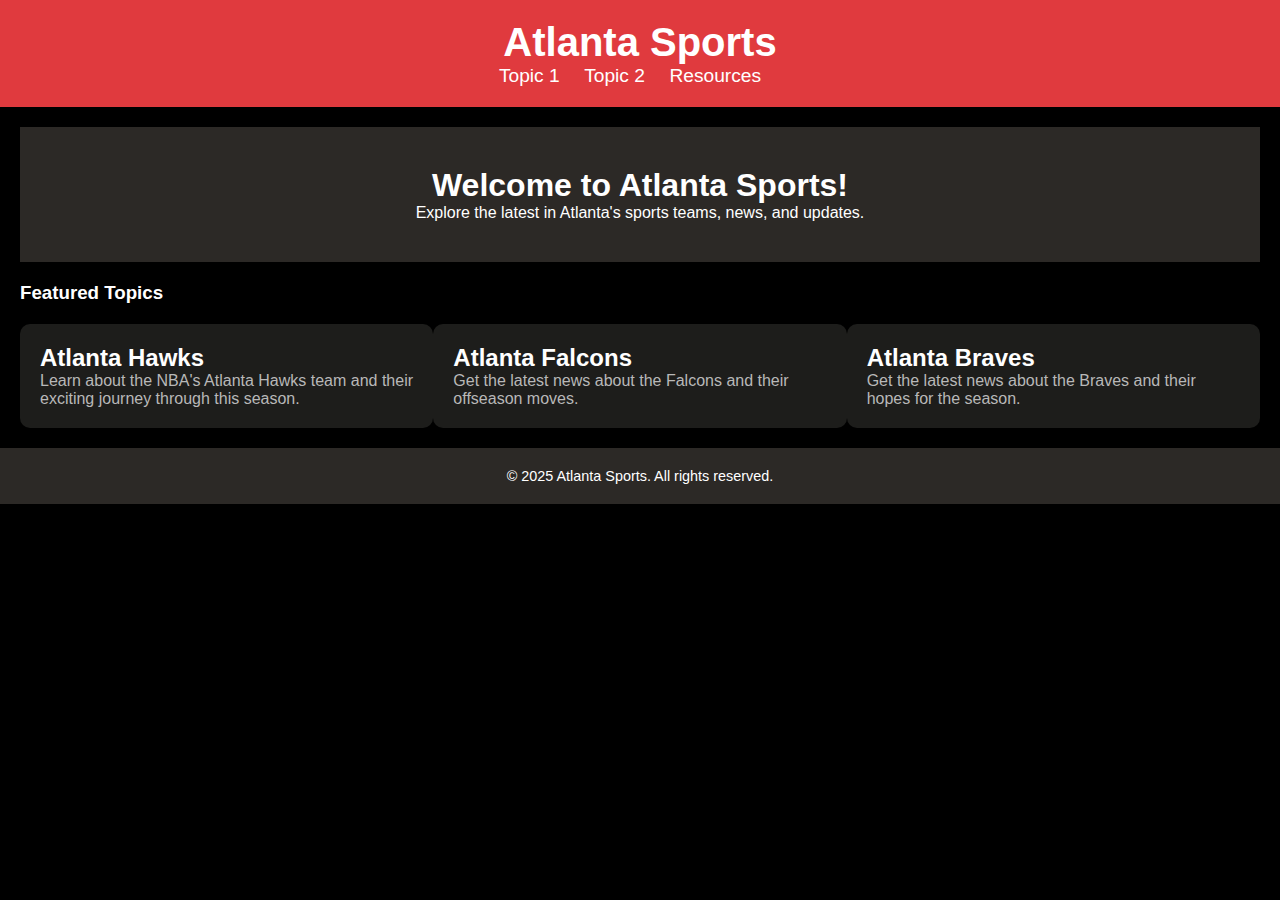
==== index.html @ a55d8995 "Added CSS" ====
<!DOCTYPE html>
<html lang="en">
<head>
    <meta charset="UTF-8">
    <meta name="viewport" content="width=device-width, initial-scale=1.0">
    <title>Atlanta Sports</title>
    <link rel="stylesheet" href="styles/styles.css">
</head>
<body>
    <header>
        <div class="logo">
            <h1>Atlanta Sports</h1>
        </div>
        <nav>
            <ul>
                <li><a href="topic1.html">Topic 1</a></li>
                <li><a href="topic2.html">Topic 2</a></li>
                <li><a href="resources.html">Resources</a></li>
            </ul>
        </nav>
    </header>

    <main>
        <section class="hero">
            <h2>Welcome to Atlanta Sports!</h2>
            <p>Explore the latest in Atlanta's sports teams, news, and updates.</p>
        </section>

        <section class="content">
            <h3>Featured Topics</h3>
            <div class="cards">
                <div class="card">
                    <h4>Atlanta Hawks</h4>
                    <p>Learn about the NBA's Atlanta Hawks team and their exciting journey through this season.</p>
                </div>
                <div class="card">
                    <h4>Atlanta Falcons</h4>
                    <p>Get the latest news about the Falcons and their offseason moves.</p>
                </div>    
                <div class="card">
                    <h4>Atlanta Braves</h4>
                    <p>Get the latest news about the Braves and their hopes for the season.</p>  
                </div>
            </div>
        </section>
    </main>

    <footer>
        <p>&copy; 2025 Atlanta Sports. All rights reserved.</p>
    </footer>
</body>
</html>
---- styles/styles.css ----
/* General reset and base styles */
* {
    margin: 0;
    padding: 0;
    box-sizing: border-box;
}

body {
    font-family: Arial, sans-serif;
    background-color: #000;
    color: white;
}

header {
    background-color: #E03A3E; /* Atlanta Hawks red */
    padding: 20px;
    text-align: center;
}

header h1 {
    font-size: 2.5rem;
}

nav ul {
    list-style-type: none;
    padding: 0;
}

nav ul li {
    display: inline;
    margin-right: 20px;
}

nav ul li a {
    color: white;
    text-decoration: none;
    font-size: 1.2rem;
}

nav ul li a:hover {
    text-decoration: underline;
}

.hero {
    background-color: #2C2926; /* Dark background */
    padding: 40px;
    text-align: center;
}

.hero h2 {
    font-size: 2rem;
}

main {
    padding: 20px;
}

.content {
    margin-top: 20px;
}

.cards {
    display: flex;
    justify-content: space-between;
    margin-top: 20px;
}

.card {
    background-color: #1D1D1B; /* Dark card background */
    padding: 20px;
    border-radius: 10px;
    width: 45%;
}

.card h4 {
    font-size: 1.5rem;
}

.card p {
    font-size: 1rem;
    color: #B8B8B8; /* Lighter text color */
}

footer {
    background-color: #2C2926;
    text-align: center;
    padding: 20px;
    font-size: 0.9rem;
}
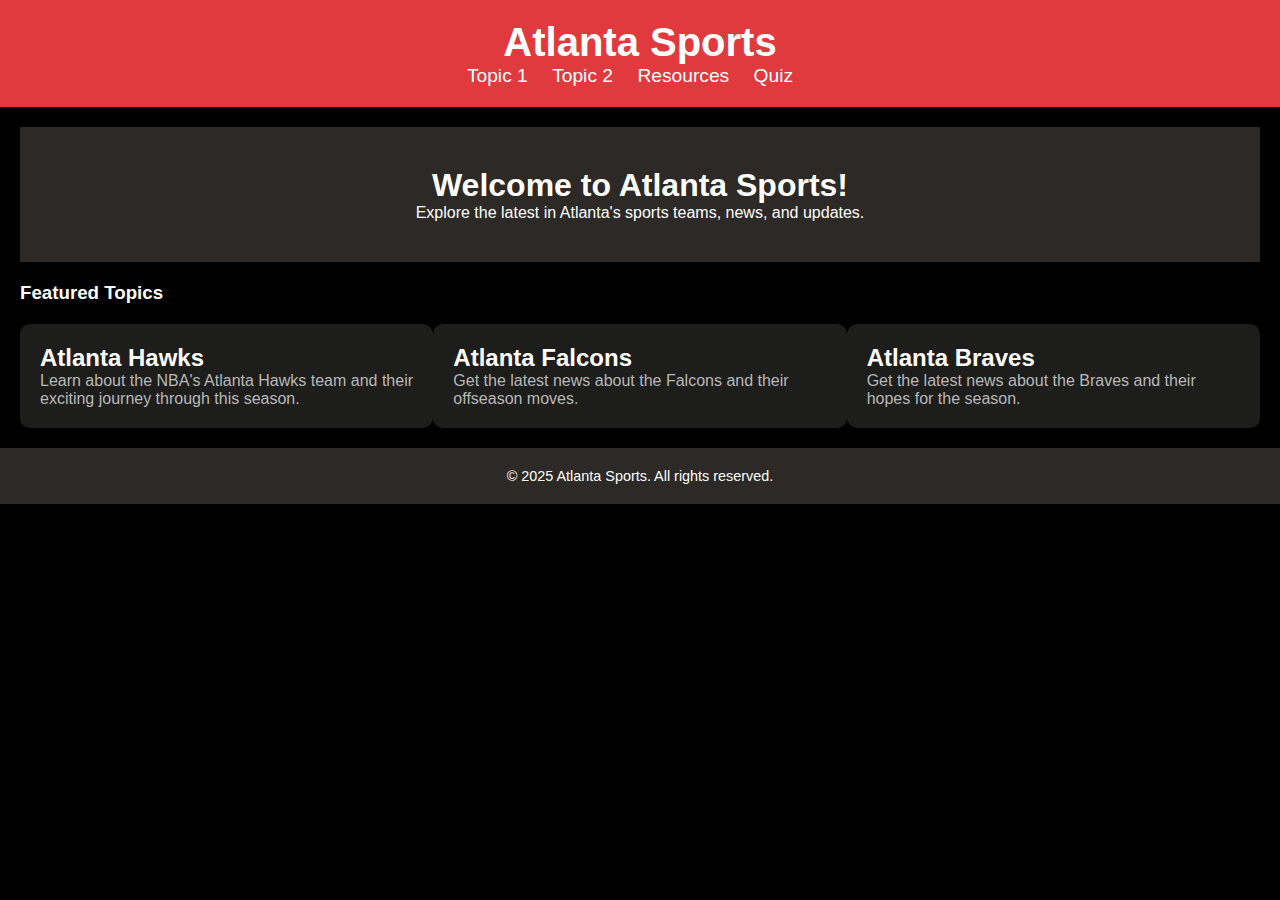
==== commit 3553f2ef: "Adding Quiz to other pages" ====
--- a/index.html
+++ b/index.html
@@ -16,6 +16,7 @@
                 <li><a href="topic1.html">Topic 1</a></li>
                 <li><a href="topic2.html">Topic 2</a></li>
                 <li><a href="resources.html">Resources</a></li>
+                <li><a href="quiz.html">Quiz</a></li>
             </ul>
         </nav>
     </header>
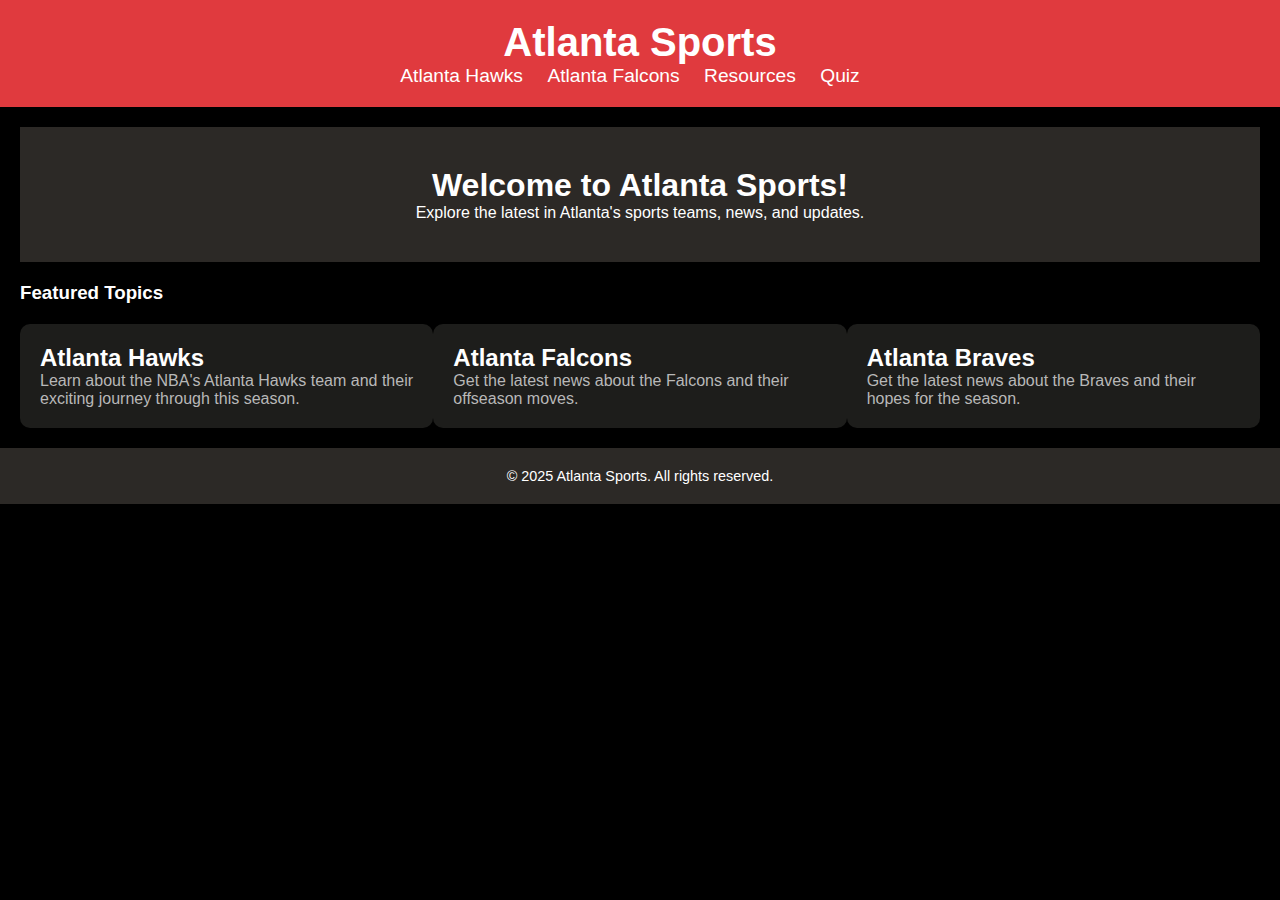
==== commit 84791f0d: "Upgrading website" ====
--- a/index.html
+++ b/index.html
@@ -13,8 +13,8 @@
         </div>
         <nav>
             <ul>
-                <li><a href="topic1.html">Topic 1</a></li>
-                <li><a href="topic2.html">Topic 2</a></li>
+                <li><a href="atlhawks.html">Atlanta Hawks</a></li>
+                <li><a href="atlfalcons">Atlanta Falcons</a></li>
                 <li><a href="resources.html">Resources</a></li>
                 <li><a href="quiz.html">Quiz</a></li>
             </ul>
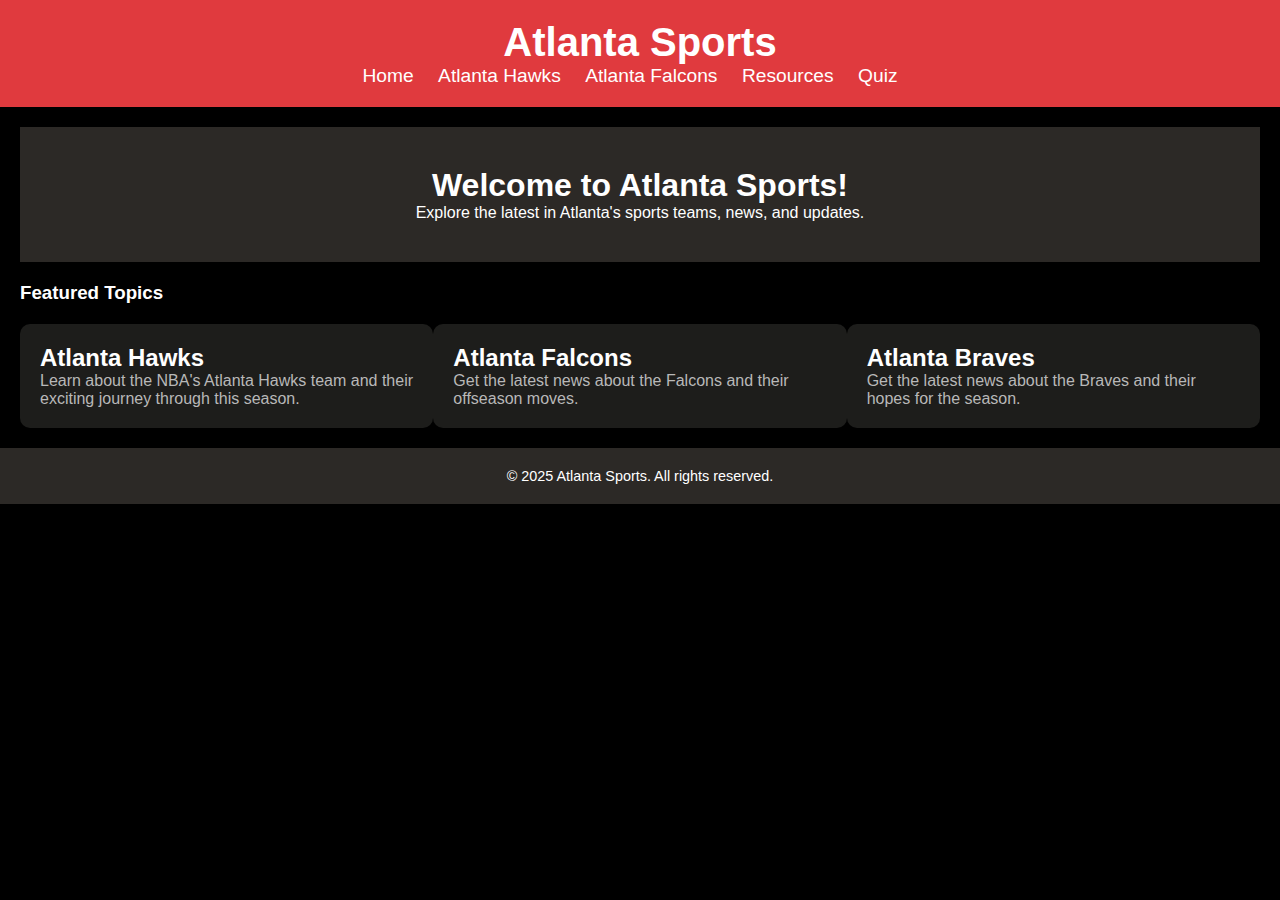
==== commit 73a27d34: "Update index.html" ====
--- a/index.html
+++ b/index.html
@@ -13,6 +13,7 @@
         </div>
         <nav>
             <ul>
+                <li><a href="index.html">Home</a></li>
                 <li><a href="atlhawks.html">Atlanta Hawks</a></li>
                 <li><a href="atlfalcons">Atlanta Falcons</a></li>
                 <li><a href="resources.html">Resources</a></li>
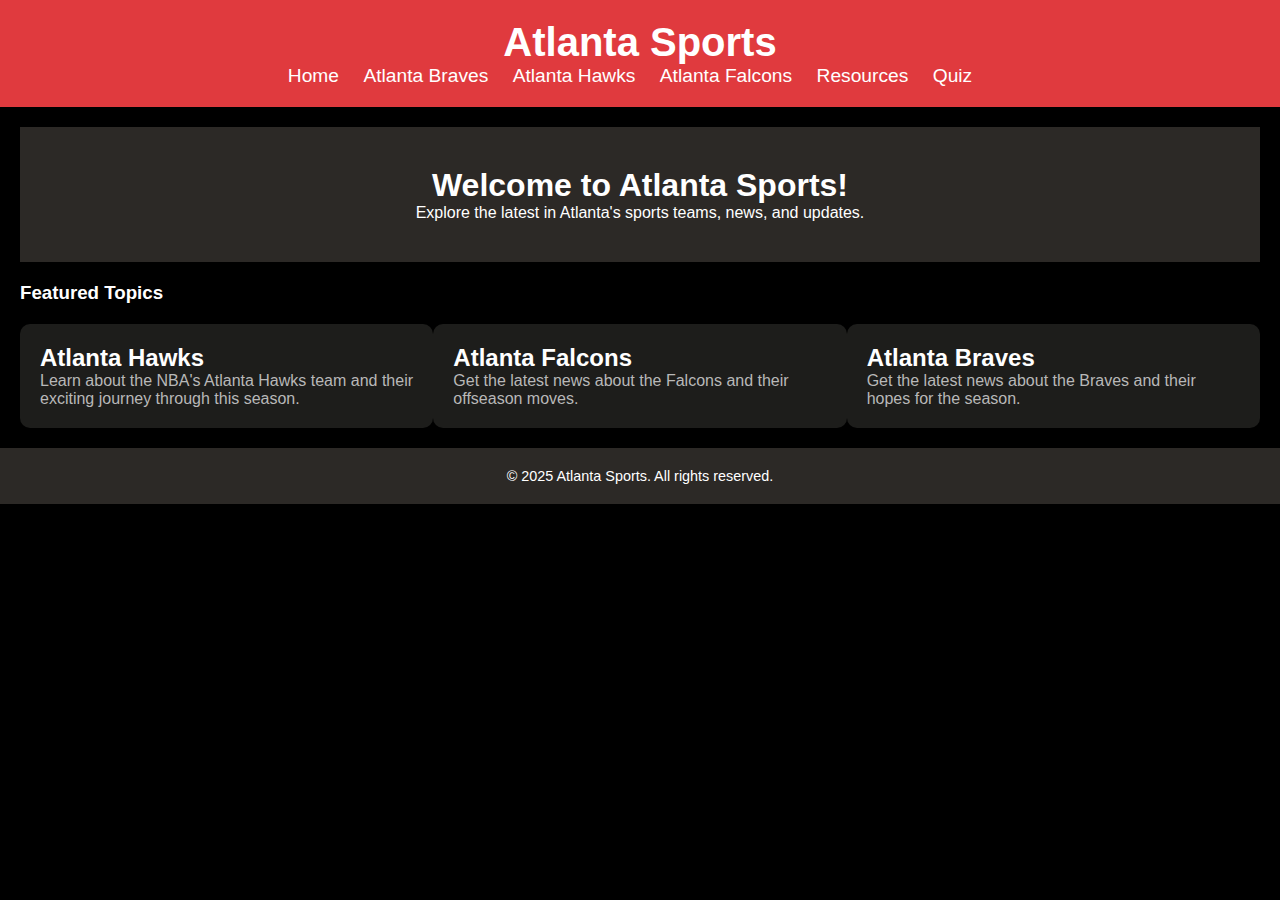
==== commit 8552b4fc: "Updated" ====
--- a/index.html
+++ b/index.html
@@ -14,8 +14,9 @@
         <nav>
             <ul>
                 <li><a href="index.html">Home</a></li>
+                <li><a href="atlbraves.html">Atlanta Braves</a></li>
                 <li><a href="atlhawks.html">Atlanta Hawks</a></li>
-                <li><a href="atlfalcons">Atlanta Falcons</a></li>
+                <li><a href="atlfalcons.html">Atlanta Falcons</a></li>
                 <li><a href="resources.html">Resources</a></li>
                 <li><a href="quiz.html">Quiz</a></li>
             </ul>
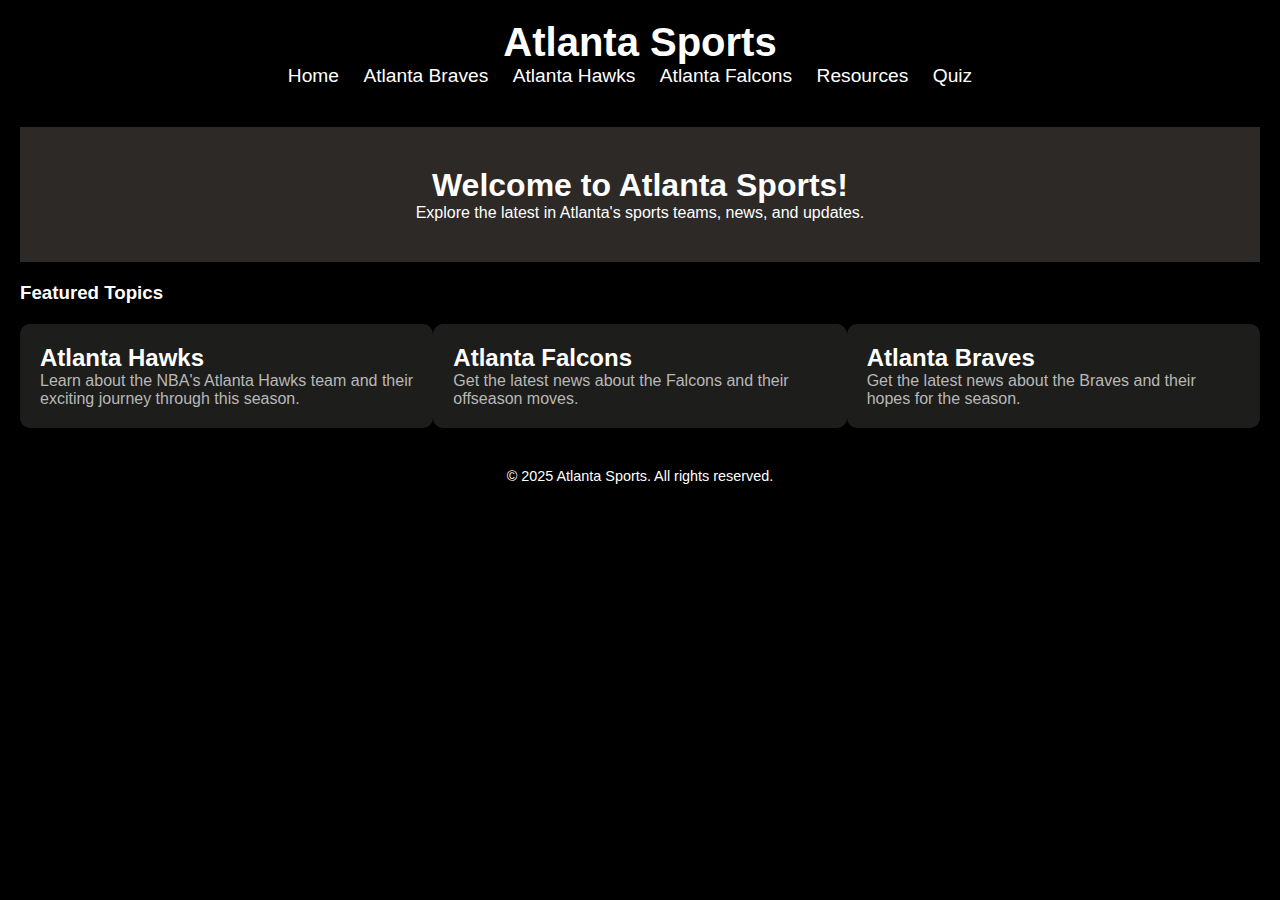
==== commit c23dadef: "Update index.html" ====
--- a/index.html
+++ b/index.html
@@ -6,7 +6,7 @@
     <title>Atlanta Sports</title>
     <link rel="stylesheet" href="styles/styles.css">
 </head>
-<body>
+<body class="index-page"> <!-- Add the class here -->
     <header>
         <div class="logo">
             <h1>Atlanta Sports</h1>
@@ -53,3 +53,4 @@
     </footer>
 </body>
 </html>
+
--- a/styles/styles.css
+++ b/styles/styles.css
@@ -1,4 +1,4 @@
-/* General reset and base styles */
+/* === General Reset and Base Styles === */
 * {
     margin: 0;
     padding: 0;
@@ -11,8 +11,8 @@
     color: white;
 }
 
+/* === Header and Footer Shared Styling === */
 header {
-    background-color: #E03A3E; /* Atlanta Hawks red */
     padding: 20px;
     text-align: center;
 }
@@ -21,6 +21,13 @@
     font-size: 2.5rem;
 }
 
+footer {
+    text-align: center;
+    padding: 20px;
+    font-size: 0.9rem;
+}
+
+/* === Navigation === */
 nav ul {
     list-style-type: none;
     padding: 0;
@@ -41,8 +48,9 @@
     text-decoration: underline;
 }
 
+/* === Hero Section === */
 .hero {
-    background-color: #2C2926; /* Dark background */
+    background-color: #2C2926;
     padding: 40px;
     text-align: center;
 }
@@ -51,6 +59,7 @@
     font-size: 2rem;
 }
 
+/* === Main Content === */
 main {
     padding: 20px;
 }
@@ -59,6 +68,7 @@
     margin-top: 20px;
 }
 
+/* === Cards === */
 .cards {
     display: flex;
     justify-content: space-between;
@@ -66,7 +76,7 @@
 }
 
 .card {
-    background-color: #1D1D1B; /* Dark card background */
+    background-color: #1D1D1B;
     padding: 20px;
     border-radius: 10px;
     width: 45%;
@@ -78,12 +88,67 @@
 
 .card p {
     font-size: 1rem;
-    color: #B8B8B8; /* Lighter text color */
+    color: #B8B8B8;
 }
 
-footer {
-    background-color: #2C2926;
-    text-align: center;
-    padding: 20px;
-    font-size: 0.9rem;
+/* === Page-Specific Styles === */
+
+/* INDEX PAGE - Atlanta Skyline */
+body.index-page {
+    background-image: url('https://ca264df6b006075d6612-4d8693febf8638b9aceea3f57dbca0ba.ssl.cf1.rackcdn.com/Architecture-041-170502.jpg');
+    background-size: cover;
+    background-position: center;
+    background-attachment: fixed;
 }
+
+/* BRAVES PAGE */
+body.braves-page {
+    background-color: #13274F; /* Braves Navy */
+    color: #FFD700;
+    background-image: url('https://logos-world.net/wp-content/uploads/2020/06/Atlanta-Braves-Logo-1990-2017.png');
+    background-size: contain;
+    background-repeat: no-repeat;
+    background-position: center;
+    background-attachment: fixed;
+}
+
+.braves-page header,
+.braves-page footer {
+    background-color: #CE1141;
+    color: white;
+}
+
+/* HAWKS PAGE */
+body.hawks-page {
+    background-color: #E03A3E;
+    color: white;
+    background-image: url('https://logos-world.net/wp-content/uploads/2020/05/Atlanta-Hawks-Symbol.png');
+    background-size: contain;
+    background-repeat: no-repeat;
+    background-position: center;
+    background-attachment: fixed;
+}
+
+.hawks-page header,
+.hawks-page footer {
+    background-color: #FFFFFF;
+    color: #E03A3E;
+}
+
+/* FALCONS PAGE */
+body.falcons-page {
+    background-color: #A71930;
+    color: white;
+    background-image: url('https://logos-world.net/wp-content/uploads/2020/05/Atlanta-Falcons-symbol.jpg');
+    background-size: contain;
+    background-repeat: no-repeat;
+    background-position: center;
+    background-attachment: fixed;
+}
+
+.falcons-page header,
+.falcons-page footer {
+    background-color: #000000;
+    color: white;
+}
+
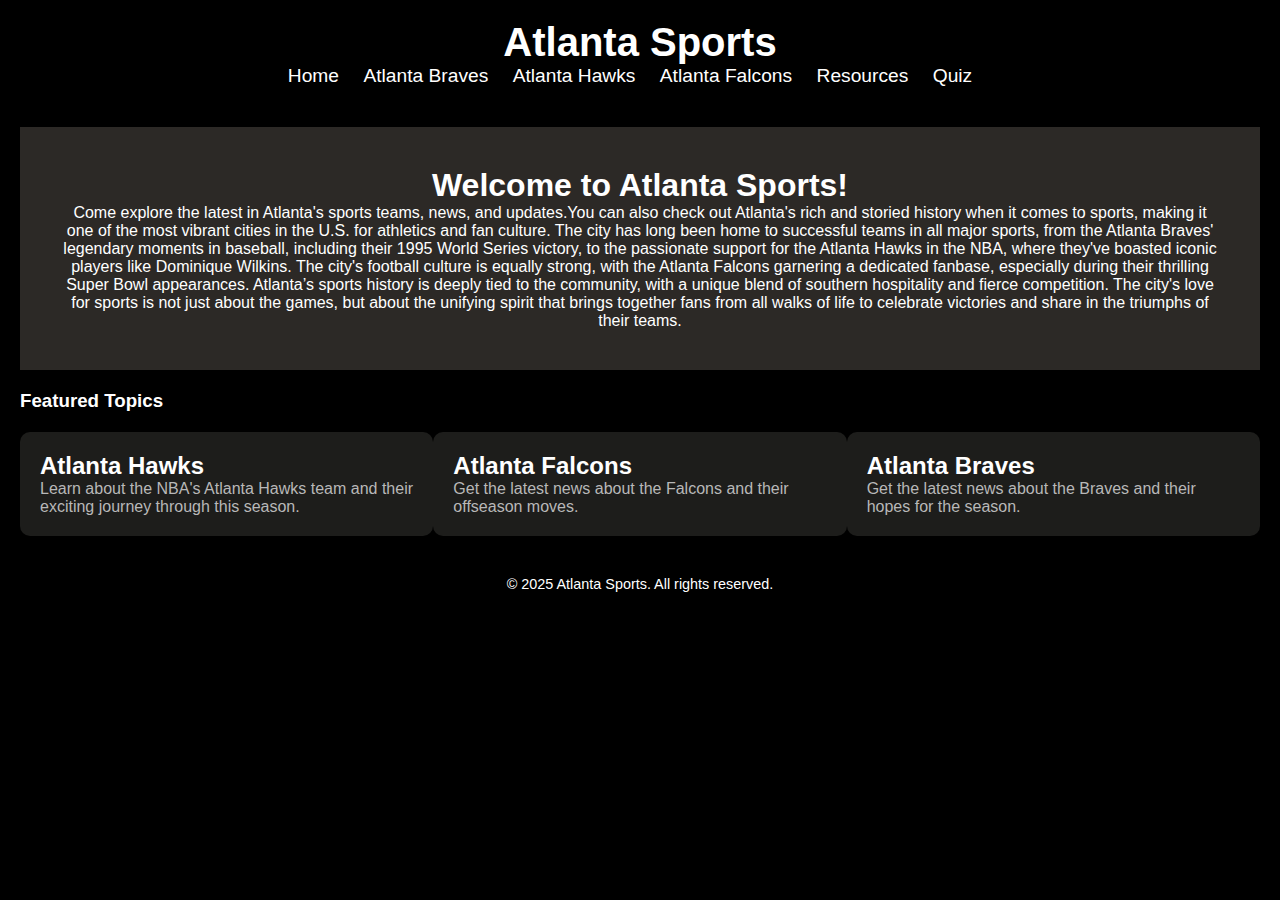
==== commit b44dcab8: "Update index.html" ====
--- a/index.html
+++ b/index.html
@@ -26,7 +26,7 @@
     <main>
         <section class="hero">
             <h2>Welcome to Atlanta Sports!</h2>
-            <p>Explore the latest in Atlanta's sports teams, news, and updates.</p>
+            <p>Come explore the latest in Atlanta's sports teams, news, and updates.You can also check out Atlanta's rich and storied history when it comes to sports, making it one of the most vibrant cities in the U.S. for athletics and fan culture. The city has long been home to successful teams in all major sports, from the Atlanta Braves' legendary moments in baseball, including their 1995 World Series victory, to the passionate support for the Atlanta Hawks in the NBA, where they've boasted iconic players like Dominique Wilkins. The city's football culture is equally strong, with the Atlanta Falcons garnering a dedicated fanbase, especially during their thrilling Super Bowl appearances. Atlanta’s sports history is deeply tied to the community, with a unique blend of southern hospitality and fierce competition. The city's love for sports is not just about the games, but about the unifying spirit that brings together fans from all walks of life to celebrate victories and share in the triumphs of their teams.</p>
         </section>
 
         <section class="content">
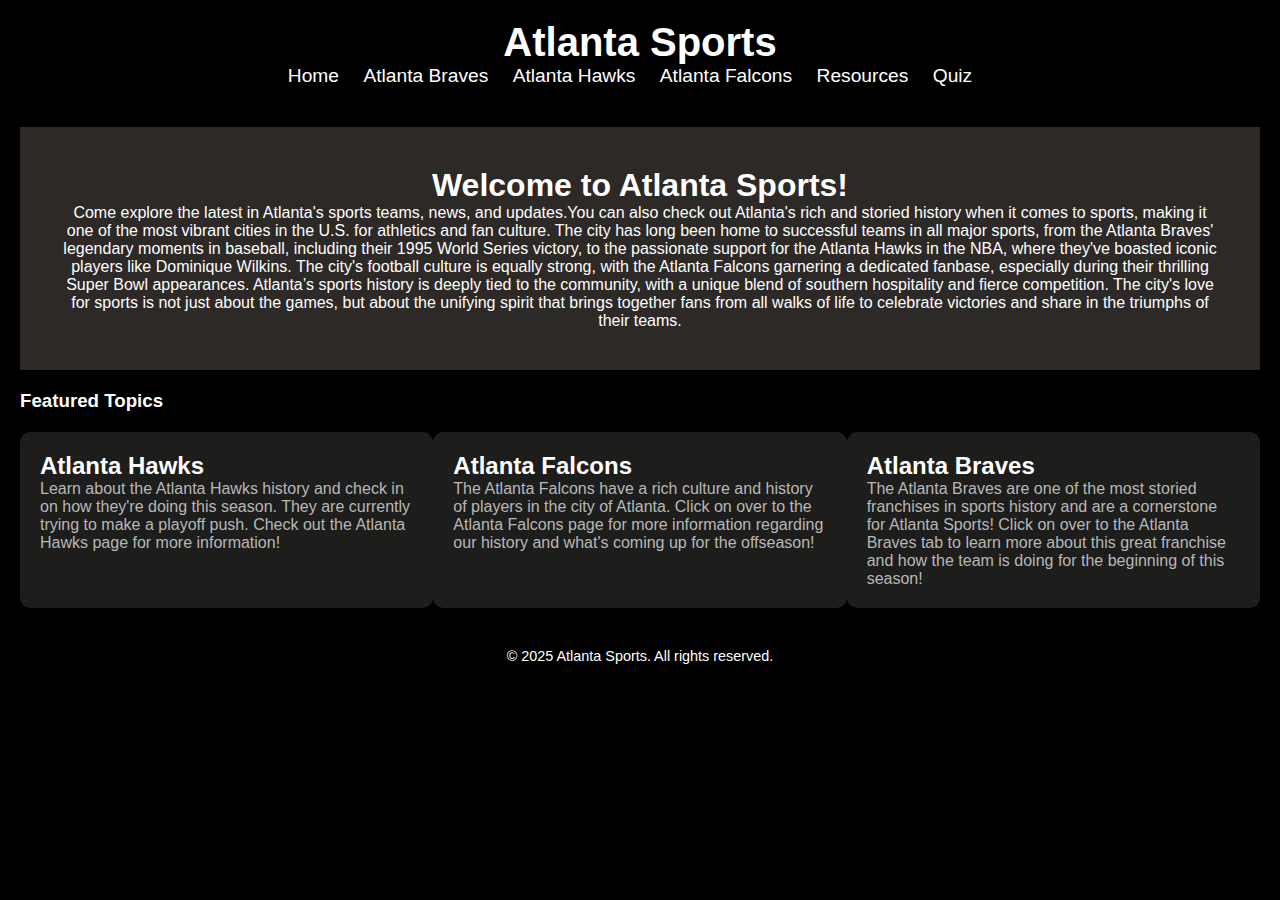
==== commit f12d4f5e: "Update index.html" ====
--- a/index.html
+++ b/index.html
@@ -34,15 +34,15 @@
             <div class="cards">
                 <div class="card">
                     <h4>Atlanta Hawks</h4>
-                    <p>Learn about the NBA's Atlanta Hawks team and their exciting journey through this season.</p>
+                    <p>Learn about the Atlanta Hawks history and check in on how they're doing this season. They are currently trying to make a playoff push. Check out the Atlanta Hawks page for more information!</p>
                 </div>
                 <div class="card">
                     <h4>Atlanta Falcons</h4>
-                    <p>Get the latest news about the Falcons and their offseason moves.</p>
+                    <p>The Atlanta Falcons have a rich culture and history of players in the city of Atlanta. Click on over to the Atlanta Falcons page for more information regarding our history and what's coming up for the offseason!</p>
                 </div>    
                 <div class="card">
                     <h4>Atlanta Braves</h4>
-                    <p>Get the latest news about the Braves and their hopes for the season.</p>  
+                    <p>The Atlanta Braves are one of the most storied franchises in sports history and are a cornerstone for Atlanta Sports! Click on over to the Atlanta Braves tab to learn more about this great franchise and how the team is doing for the beginning of this season!<p>  
                 </div>
             </div>
         </section>
